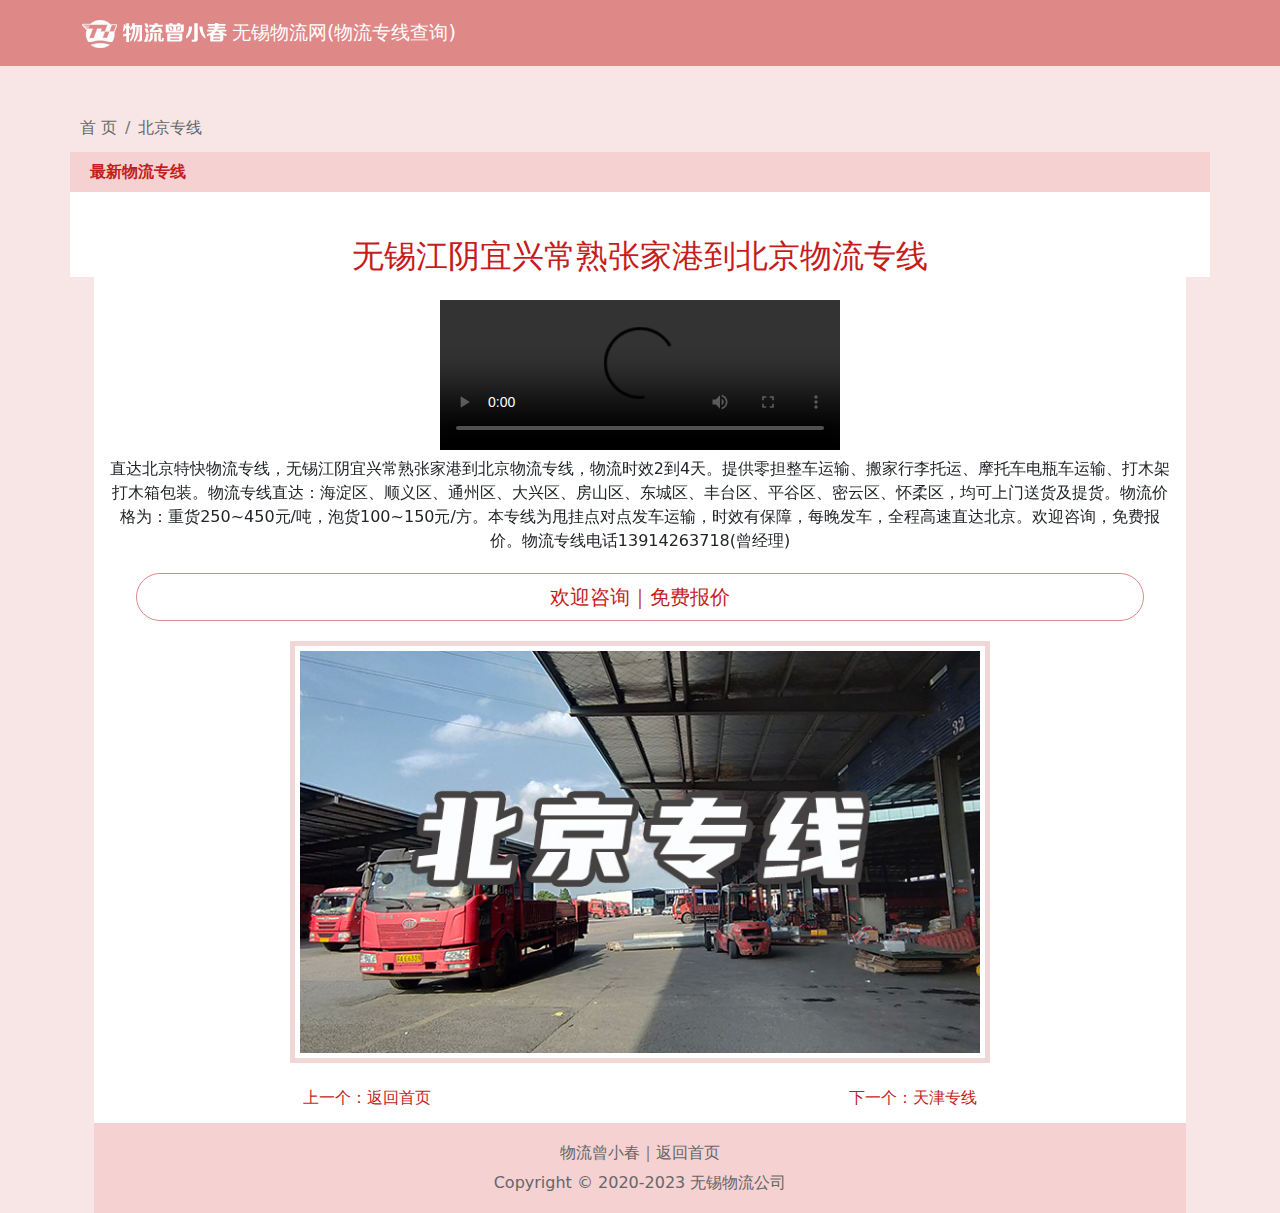
==== beijing.html @ e7470418 "Add files via upload" ====
<!DOCTYPE html>
<!-- saved from url=(0028)http://www.tongyuewl.com/mb/ -->
<html><head><meta http-equiv="Content-Type" content="text/html; charset=utf-8">

<title>无锡江阴宜兴常熟张家港到到北京物流公司货运专线直达</title>
<meta name="keywords" content="无锡到北京物流公司，无锡到北京物流专线，江阴到北京物流公司，江阴到北京物流专线，宜兴到北京物流公司，宜兴到北京物流专线，常熟到北京物流公司，常熟到北京物流专线，张家港到北京物流公司，张家港到北京物流专线，无锡到北京物流公司电话，无锡到北京物流专线电话，江阴到北京物流公司电话，江阴到北京物流专线电话，宜兴到北京物流公司电话，宜兴到北京物流专线电话，常熟到北京物流公司电话，常熟到北京物流专线电话，张家港到北京物流公司电话，张家港到北京物流专线电话">
<meta name="description" content="无锡江阴宜兴常熟张家港到北京物流公司(13914263718曾小春经理)特快货运专线，物流时效2到4天。提供零担整车运输、搬家行李托运、打木架打木箱包装、摩托车电瓶车运输。物流专线直达北京全境：海淀区、顺义区、通州区、大兴区、房山区、东城区、丰台区、平谷区、密云区、怀柔区，均可提供送货及提货。欢迎咨询，免费报价13914263718曾经理。">
<meta name="viewport" content="width=device-width, initial-scale=1.0">
<meta name="applicable-device" content="pc,mobile">
<link href="./css/bootstrap.min.css" rel="stylesheet">
<link rel="stylesheet" href="./css/font-awesome.css">
<link rel="stylesheet" href="./css/mb2022-m.css">
<link rel="stylesheet" href="./css/aos.css">
<script type="text/javascript" async="" src="./auto_dup"></script><script src="./css/hm.js"></script><script src="./css/bootstrap.bundle.min.js"></script>
</head>

<body data-aos-easing="ease" data-aos-duration="400" data-aos-delay="0">
<nav class="navbar mb-nav navbar-dark fixed-top">
<div class="container-xl">
<a href="./index.html" class="navbar-brand d-block"><img src="./images/logo.png">无锡物流网(物流专线查询)</a>
</div>
</nav>

<nav class="breadcrumb container-xl mb-navM">
<a class="breadcrumb-item" href="./index.html">首 页</a><a class="breadcrumb-item" href="./beijing.html">北京专线</a>
</nav>
<div class="container-xl mb-h2 "><h2>最新物流专线</h2></div>
<div class="container-xl mb-container-list">
<div class="mb-h-30">

	<div class="container-xl text-center">
		<div class="container-xl mb-container">	           
		<p><h1 class="mb-mtb-20 mb-h1 text-center">无锡江阴宜兴常熟张家港到北京物流专线</h1></p>

		<div class="text-center mb-img" data-aos="fade-center">	
			<center></a><video class="img-responsive sin-on" src="./images/beijing.mp4" style="width:400px;" controls autoplay></video></center>
		</div>

    <div class="text-center mb-img" data-aos="fade-up"><a>直达北京特快物流专线，无锡江阴宜兴常熟张家港到北京物流专线，物流时效2到4天。提供零担整车运输、搬家行李托运、摩托车电瓶车运输、打木架打木箱包装。物流专线直达：海淀区、顺义区、通州区、大兴区、房山区、东城区、丰台区、平谷区、密云区、怀柔区，均可上门送货及提货。物流价格为：重货250~450元/吨，泡货100~150元/方。本专线为甩挂点对点发车运输，时效有保障，每晚发车，全程高速直达北京。欢迎咨询，免费报价。物流专线电话13914263718(曾经理)</a></div>
	<div class="d-grid"><a class="btn btn-lg btn-block mb-btn-more" href="tel:13914263718" >欢迎咨询｜免费报价</a></div>
	<div class="text-center mb-img" data-aos="fade-up"><a data-bs-toggle="modal" data-bs-target="#myModal" title="北京专线"><img src="./images/北京.jpg" width="700" alt="Image" class="img-fluid"></a>	
	</div>

		<div class="row mb-mt-10">
		<div class="col-md-6 col-sm-12 mb-h-50 mb-overflow"><span class="mb-color">上一个：</span><a href="./index.html" title="返回首页">返回首页</a></div>
		<div class="col-md-6 col-sm-12 mb-h-50 mb-overflow"><span class="mb-color">下一个：</span><a href=" " title="天津专线">天津专线</a></div>
		</div>
	</div>
		
<div class="copyright">
    <div class="container-xl text-center"><a href=" " target="_blank">物流曾小春</a>｜<a href="./index.html">返回首页</a><br>Copyright &#169; 2020-2023 无锡物流公司</div>
    </div>

</div>


<a id="back-to-top" href=" " class="back-to-top" data-bs-original-title="" title="" style="display: inline;" title="回到顶部"><i class="fa fa-arrow-circle-up fa-3x"></i></a>
<script src="./css/jquery.pack.js"></script>
<script src="./css/main.js"></script>
<script src="./css/aos.js"></script>
<script src="./css/search.js"></script>
<script>
	AOS.init({
	once: true
	});
</script>

<script charset="UTF-8" id="LA_COLLECT" src="./css/js-sdk-pro.min.js"></script>
<script>LA.init({id:"20Rr8A03QJQNbdlW",ck:"20Rr8A03QJQNbdlW"})</script>

</body></html>
---- css/mb2022-m.css ----
@charset "gb2312";
/* mobanwang.com */

body{font-size:100%;background-color:#F8E6E6; padding-top:104px;}
h1{font-size:1rem; line-height:3rem; color:#C51D1D; margin-bottom:0;}
a{color:#C51D1D;text-decoration:none;}
a:hover{color:#C51D1D;}

.mb-lh-2r{line-height:2rem;}
.mb-color-666{color:#666;}
.mb-color{color:#C51D1D;}
.mb-bg-w{background-color:#fff;}
.mb-h1{font-size:2rem; text-align:center;}
.mb-h2{background-color:#f5d1d1;color:#C51D1D; padding-left:20px;}
.mb-h2 h2{font-size:1rem; font-weight:700; line-height:2.5rem; margin-bottom:0;}
.mb-h3{font-size:1.2rem; font-weight:700;}
.mb-mt-10{margin-top:10px;}
.mb-mt-15{margin-top:15px;}
.mb-mt-20{margin-top:20px;}
.mb-mt-60{margin-top:60px;}
.mb-mb-10{margin-bottom:10px;}
.mb-mb-20{margin-bottom:20px;}
.mb-mtb-10{margin-top:10px; margin-bottom:10px;}
.mb-mtb-5{margin-top:5px; margin-bottom:5px;}
.mb-mtb-20{margin-top:20px; margin-bottom:20px;}
.mb-mlr-50{margin-right:50px;margin-left:50px;}
.mb-plr-0{padding-right:0;padding-left:0;}
.mb-pb-50{padding-bottom:50px;}
.mb-p-10{padding:10px;}
.mb-p-20{padding:20px;}
.mb-p-40{padding:40px;}
.mb-pt-20{padding-top:20px;}
.mb-pt-30{padding-top:30px;}
.mb-ptb-10{padding-top:10px; padding-bottom:10px;}
.mb-ptb-20{padding-top:20px; padding-bottom:20px;}
.mb-plr-30{padding-right:30px;padding-left:30px;}

.mb-h-30{height:30px;}
.mb-h-50{height:50px; line-height:50px;}
.mb-h-80{height:80px;}
.mb-h-100{height:100px;}
.mb-h-150{height:150px;}
.mb-b-line{border-bottom:1px solid #F0D6D6;}
.mb-overflow{display:block;overflow:hidden;white-space:nowrap;text-overflow:ellipsis;}
.mb-br-10{border-radius:10px;overflow:hidden;}

.mb-btn-search{background-color:#ebb8b8; color:#C51D1D; border:0;}
.mb-btn{letter-spacing:10px; background-color:#df8888; color:#fff; border:0; padding:12px 60px 14px; font-size:30px; margin:10px 0;}
.mb-btn-s{letter-spacing:10px; background-color:#df8888; color:#fff; border:0; padding:10px 60px 8px; font-size:30px;}
.mb-btn-s p{font-size:16px; margin-bottom:0;}

.mb-c{color:#C51D1D;}


.mb-btn-more{border:1px solid #df8888; border-radius:30px;color:#C51D1D;}
.mb-btn-more:hover{background-color:#df8888;color:#fff;}
.mb-bgc-1{background-color:#f5d1d1;}
.mb-bgc-2{background-color:#F8E6E6;}
.mb-bgc-3{background-color:#ebb8b8;}
.mb-bgc-fff{background-color:#fff;}
.mb-bgc-title{background-color:#f5d1d1;}
.mb-border{border:1px solid #ebb8b8;}
.mb-navCategory{background-color:#fff;}
.mb-searchTop{height:106px;background:#df8888;color:#fff;}
.mb-intro{padding:20px 30px;background-color:#f8e6e6;color:#C51D1D; font-size:16px;line-height:2.5rem;border:1px solid #f0d6d6;border-radius:20px;}

.nav-link:hover{color:#C51D1D;font-weight:700;}

.mb-icon-cont{background-color:#F8E6E6; border:1px solid #F0D6D6; padding:20px;}
.mb-fonts-img01{background-color:#F8E6E6; border:1px solid #F0D6D6; padding:20px 0;}
.mb-fonts-img02{background-color:#fff; margin:0 auto; border:1px solid #F0D6D6; width:95%}
.mb-container{background-color:#fff;}
.mb-container-list{background-color:#FFF;padding-top:20px; padding-bottom:15px; margin-bottom:20px;}
.mb-img img{border:5px solid #f0d6d6; padding:5px; cursor:pointer;}
.mb-mblist a{display:inline-block;margin-top:20px; margin-bottom:30px;color:#C51D1D;font-weight:700; text-decoration:none; transition:.3s ease-in-out;box-shadow: 0 40px 30px -40px #969696; -webkit-box-shadow: 0px 40px 30px -40px #969696; -moz-box-shadow: 0px 40px 30px -40px #969696; -o-box-shadow: 0px 40px 30px -40px #969696;border-radius: 10px; overflow:hidden;}
.mb-mblist p{margin-bottom:0;}
.mb-mblist a:hover p{background-color:#EFB7B7;}
.mb-mblist a:hover{text-decoration:none;}
.mb-mblist img {box-sizing:border-box;transition: 0.3s;position: relative;z-index:1;}
.mb-mblist a:hover img {box-sizing:border-box; transform: scale(1.1);}
.mb-mblist a.freefonts {position: absolute;display: inline-block;bottom: 50px;right: 20px;margin: 0;padding: 2px 3px;z-index: 9999;border-radius: 8px;background-color: #C51D1D;color: #F8E6E6;font-size: 0.6rem;font-family: '����';}
.mb-mblist-overlay {margin-left: auto;margin-right: auto;overflow:hidden;}
.mb-fontslist-overlay {max-width:590px;margin-left: auto;margin-right: auto;}
.mb-fontslist-overlay img{padding:10px;}
.mb-figcaption{background-color:#F2D4D4; height:50px; line-height:50px;z-index:2;}

.mb-nav{background:#df8888;color:#fff; padding:3px;}
.mb-nav>a{color:#fff;}
.mb-link{padding:20px;}
.mb-link a{color:#666;}

.mb-navbar{color:#C51D1D; padding:0;}
.mb-navbar a{color:#C51D1D;}
.mb-navM{line-height:3;color:#666; padding-left:10px;margin-bottom:0;}
.mb-navM a{color:#666; text-decoration:none;}
.top90{margin-top:90px;background-color:#f5d1d1;}
.top66{margin-top:66px;background-color:#f5d1d1;}
.top104{margin-top:104px;}
.top114{margin-top:114px;}



.modal img{max-width:100%; height:auto; margin:0 auto; display:block;box-shadow: 0 0 10px #888888;border-radius:10px;}
.modal-header{background-color:#df8888; color:#fff;}
/*.offcanvas-header{background:#df8888;}
.card{background:#f5d1d1;border:0;border-radius:0;border-bottom:1px solid #fff;}
.card-header{background:#f5d1d1;border:0;border-radius:0;}*/
.d-grid{margin:20px 30px;}
.navbar-toggler{float:right; padding:.25rem .5rem;border-color:rgba(255,255,255,.3)!important; border-width:3px;}
.navbar-collapse {position: fixed;top: 90px;right: 0px;background: white;width: 150px;padding: 15px;}

.offcanvas-end{width:50%;}
.offcanvas-body{padding:0;margin-bottom:10px;}
.offcanvas-header{margin-bottom:10px; background-color:#df8888; border:0; color:#fff;}
.card{margin:0 10px;border-color:#f5d1d1;background-color:#F8E6E6;}
.card-header{border-color:#f5d1d1;background-color:#F8E6E6;}

.offcanvas-body{padding:10px;}
.nav-pills{margin:0 10px;}
.nav-pills .nav-link.active, .nav-pills .show > .nav-link{background-color:#df8888; color:#fff; font-weight:700;}
.nav-link{color:#C51D1D;}

.mb-btn-highlight{background-color:#df8888;border-color:#f5d1d1;color:#fff;margin-top:5px;margin-bottom:5px;}
.mb-btn-highlight:hover{color:#fff;font-weight:700;}
.btn-primary:hover, .btn-primary:focus{background-color:#C51D1D; color:#fff;}
.btn-outline-secondary{border-color:#f5d1d1;margin-top:5px;margin-bottom:5px; background-color:#fff;}
.btn-outline-secondary:hover{background-color:#df8888;border-color:#f5d1d1;color:#fff;}
.d-block{color:#C51D1D; text-align:inherit; font-size:1.2rem;}
.d-block:hover{color:#C51D1D;}

.copyright{line-height:30px; background:#f5d1d1; padding-top:15px; padding-bottom:15px;color:#666;}
.copyright a{color:#666;}
.page-item.active .page-link{background-color:#C51D1D;border-color:#C51D1D;}

.pagination{margin-top:20px;}
.page-link{color:#C51D1D;border-color:#f5d1d1;}
.page-link:hover{color:#C51D1D;border-color:#f5d1d1;background-color:#F8E6E6;}
.page-item.disabled .page-link{border-color:#f5d1d1;}
.page{height:20px; line-height:20px; padding:15px 0; text-align:center;vertical-align:middle; font-family:"����";  margin-bottom:20px;}
.page span{height:20px; padding:3px 0px; height:14px; line-height:14px;color:#C14848;display:inline-block;}
.page span.pageOn{font-weight:bold; color:#C51D1D;}
.page a{height:20px; padding:3px 6px; height:14px; line-height:14px; border:1px solid #D89F9F; display:inline-block; background-color:#F8E6E6; color:#C14848;}
.page a:visited{ color:#C14848;}
.page a:hover{text-decoration:none; background-color:#993838; border:1px solid #993838; color:#fff;}
.page a:active{ color:#C14848;}
.page input{border:1px solid #D89F9F;width:35px; margin:0 2px; display:inline-block;}

.back-to-top {cursor: pointer;position: fixed;bottom: 20px;right: 20px;display:none;color:#df8888;}

@media (max-width: 576px) {
    .min-w390{min-width: 390px;}
	.offcanvas-end{width:400px;}
	.mb-h1{font-size:1.5rem;}
}
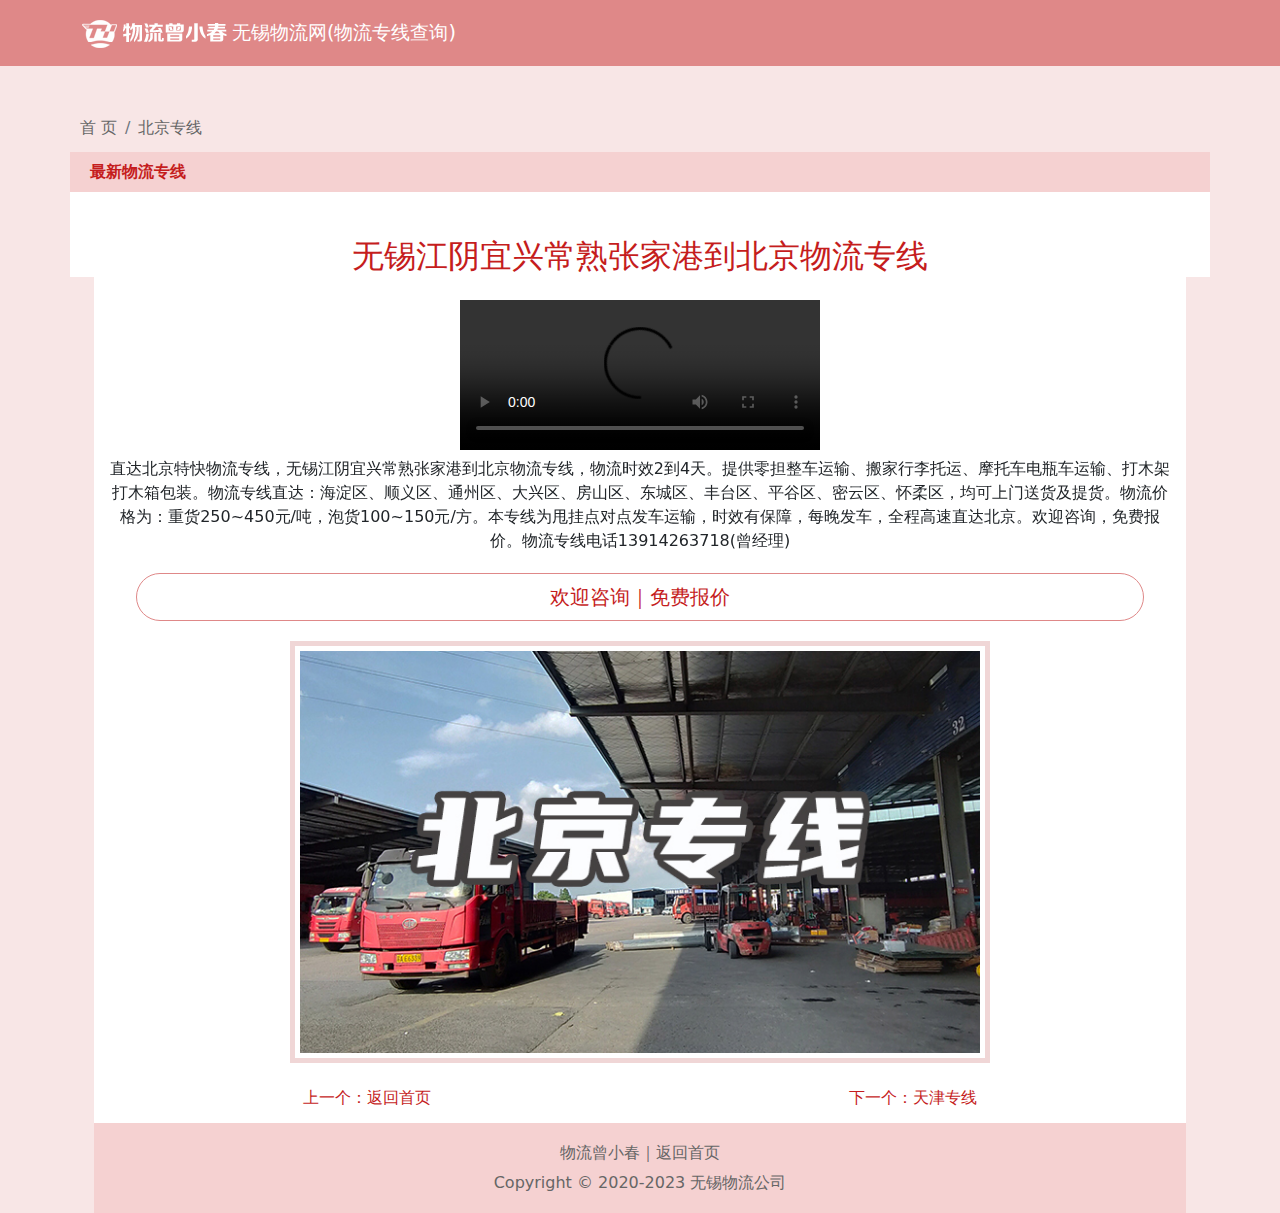
==== commit 27d8000c: "Update beijing.html" ====
--- a/beijing.html
+++ b/beijing.html
@@ -33,7 +33,7 @@
 		<p><h1 class="mb-mtb-20 mb-h1 text-center">无锡江阴宜兴常熟张家港到北京物流专线</h1></p>
 
 		<div class="text-center mb-img" data-aos="fade-center">	
-			<center></a><video class="img-responsive sin-on" src="./images/beijing.mp4" style="width:400px;" controls autoplay></video></center>
+			<center></a><video class="img-responsive sin-on" src="./images/beijing.mp4" style="width:360px;" controls autoplay></video></center>
 		</div>
 
     <div class="text-center mb-img" data-aos="fade-up"><a>直达北京特快物流专线，无锡江阴宜兴常熟张家港到北京物流专线，物流时效2到4天。提供零担整车运输、搬家行李托运、摩托车电瓶车运输、打木架打木箱包装。物流专线直达：海淀区、顺义区、通州区、大兴区、房山区、东城区、丰台区、平谷区、密云区、怀柔区，均可上门送货及提货。物流价格为：重货250~450元/吨，泡货100~150元/方。本专线为甩挂点对点发车运输，时效有保障，每晚发车，全程高速直达北京。欢迎咨询，免费报价。物流专线电话13914263718(曾经理)</a></div>
@@ -68,4 +68,4 @@
 <script charset="UTF-8" id="LA_COLLECT" src="./css/js-sdk-pro.min.js"></script>
 <script>LA.init({id:"20Rr8A03QJQNbdlW",ck:"20Rr8A03QJQNbdlW"})</script>
 
-</body></html>+</body></html>
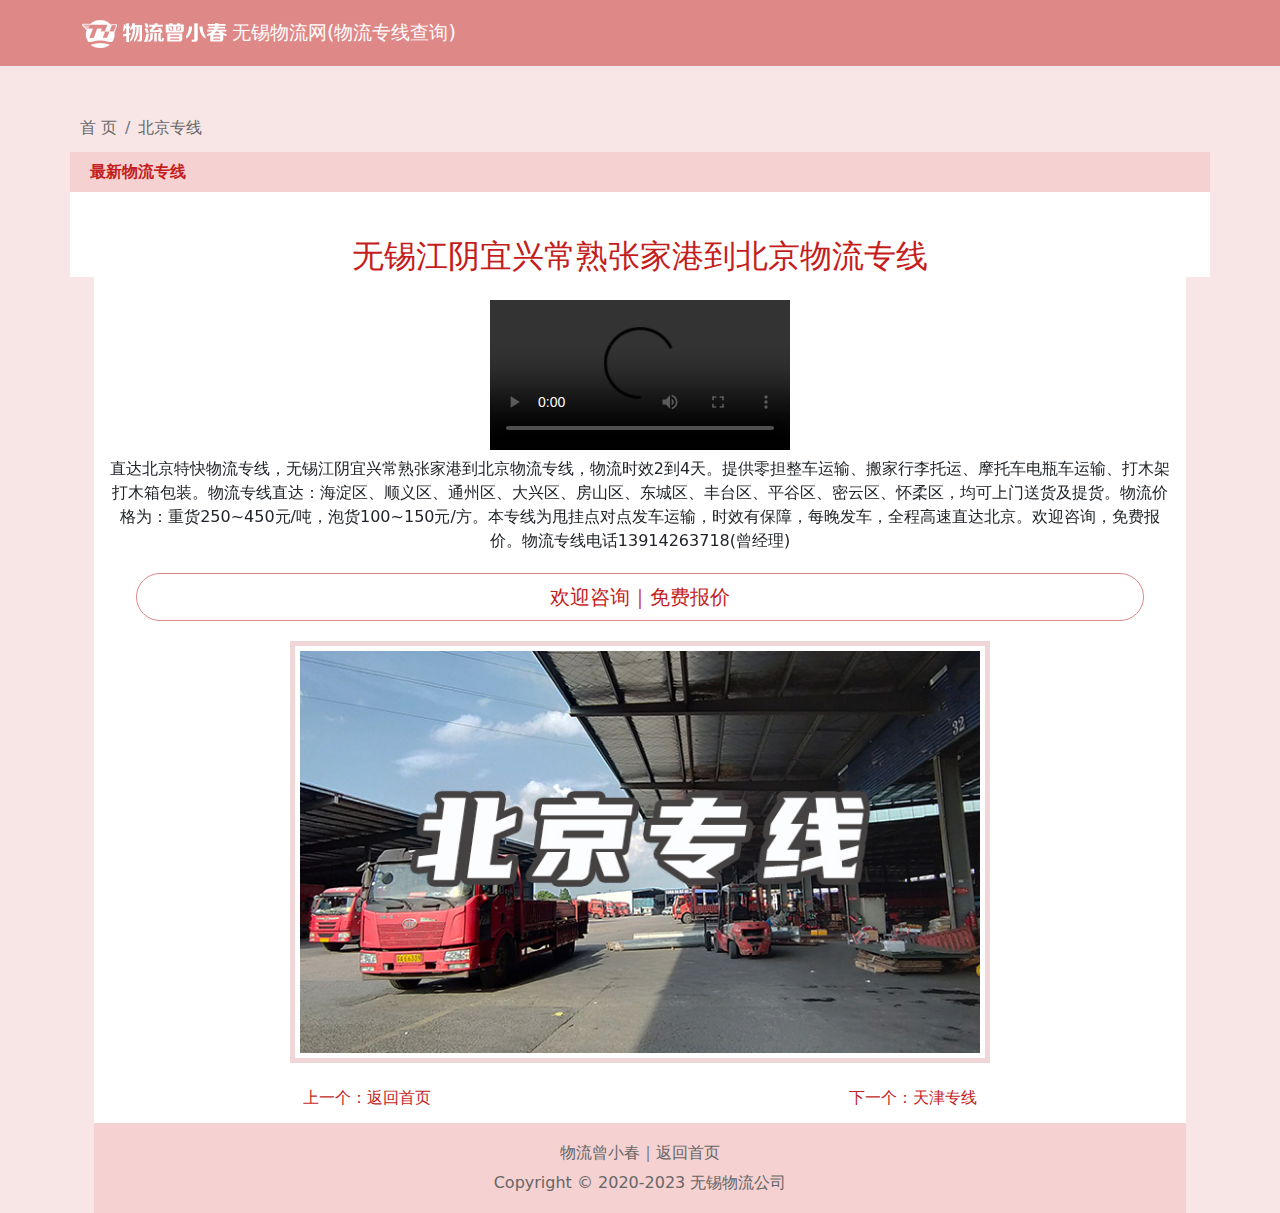
==== commit dd7d8271: "Update beijing.html" ====
--- a/beijing.html
+++ b/beijing.html
@@ -33,7 +33,7 @@
 		<p><h1 class="mb-mtb-20 mb-h1 text-center">无锡江阴宜兴常熟张家港到北京物流专线</h1></p>
 
 		<div class="text-center mb-img" data-aos="fade-center">	
-			<center></a><video class="img-responsive sin-on" src="./images/beijing.mp4" style="width:360px;" controls autoplay></video></center>
+			<center></a><video class="img-responsive sin-on" src="./images/beijing.mp4" style="width:300px;" controls autoplay></video></center>
 		</div>
 
     <div class="text-center mb-img" data-aos="fade-up"><a>直达北京特快物流专线，无锡江阴宜兴常熟张家港到北京物流专线，物流时效2到4天。提供零担整车运输、搬家行李托运、摩托车电瓶车运输、打木架打木箱包装。物流专线直达：海淀区、顺义区、通州区、大兴区、房山区、东城区、丰台区、平谷区、密云区、怀柔区，均可上门送货及提货。物流价格为：重货250~450元/吨，泡货100~150元/方。本专线为甩挂点对点发车运输，时效有保障，每晚发车，全程高速直达北京。欢迎咨询，免费报价。物流专线电话13914263718(曾经理)</a></div>
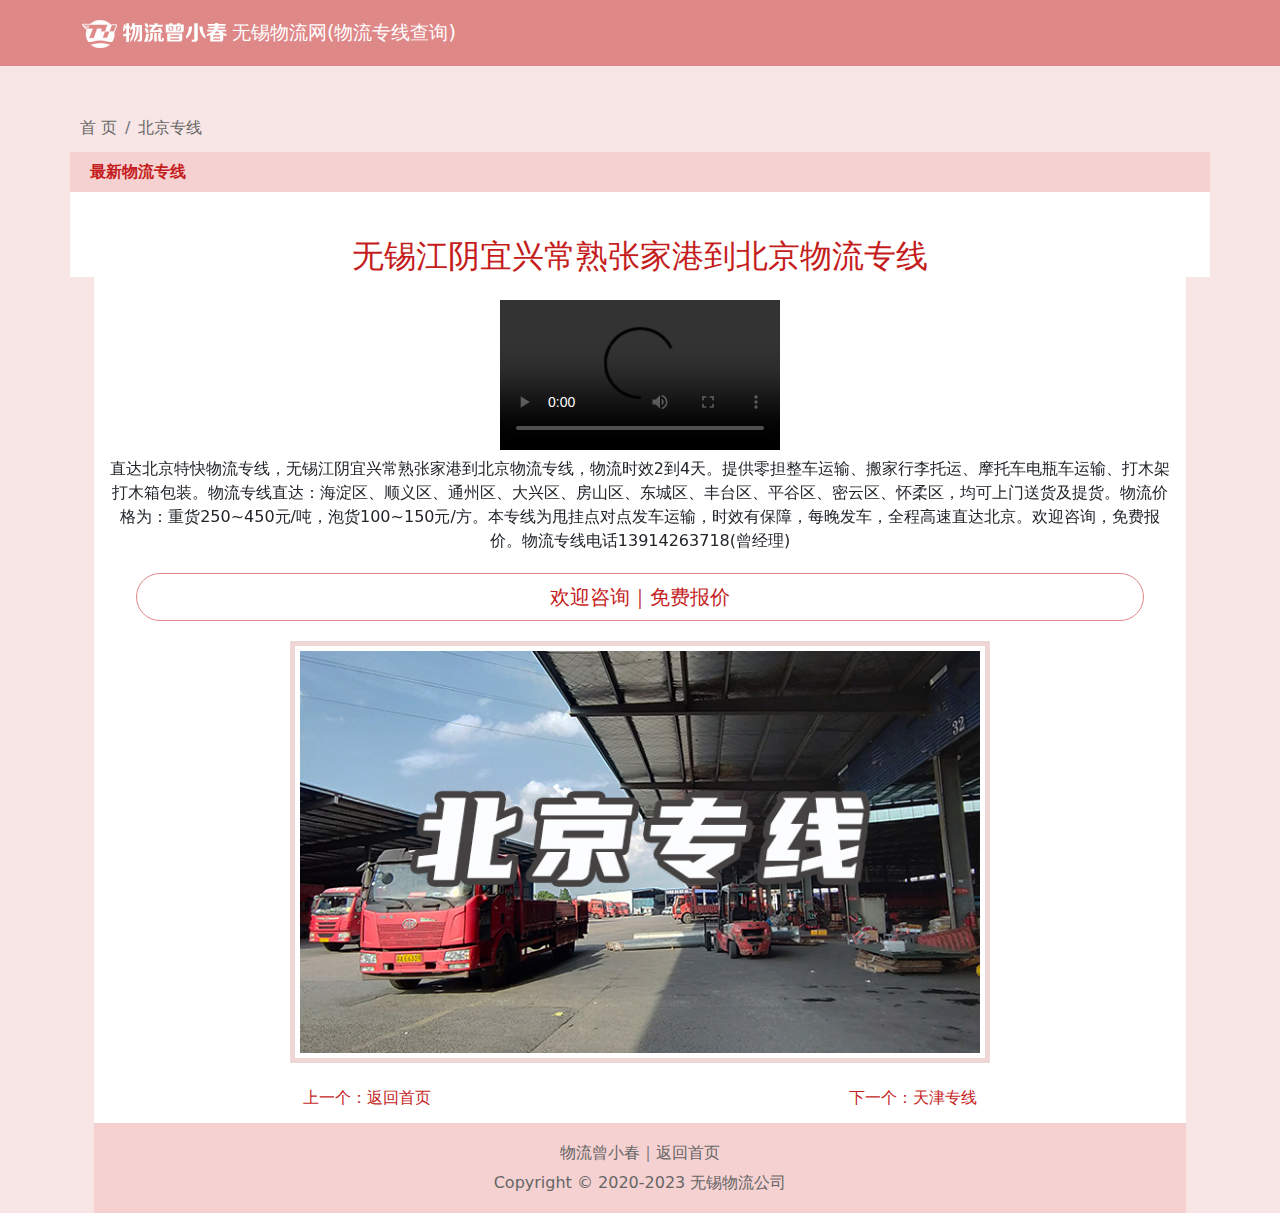
==== commit 01793ce4: "Update beijing.html" ====
--- a/beijing.html
+++ b/beijing.html
@@ -33,7 +33,7 @@
 		<p><h1 class="mb-mtb-20 mb-h1 text-center">无锡江阴宜兴常熟张家港到北京物流专线</h1></p>
 
 		<div class="text-center mb-img" data-aos="fade-center">	
-			<center></a><video class="img-responsive sin-on" src="./images/beijing.mp4" style="width:300px;" controls autoplay></video></center>
+			<center></a><video class="img-responsive sin-on" src="./images/beijing.mp4" style="width:280px;" controls autoplay></video></center>
 		</div>
 
     <div class="text-center mb-img" data-aos="fade-up"><a>直达北京特快物流专线，无锡江阴宜兴常熟张家港到北京物流专线，物流时效2到4天。提供零担整车运输、搬家行李托运、摩托车电瓶车运输、打木架打木箱包装。物流专线直达：海淀区、顺义区、通州区、大兴区、房山区、东城区、丰台区、平谷区、密云区、怀柔区，均可上门送货及提货。物流价格为：重货250~450元/吨，泡货100~150元/方。本专线为甩挂点对点发车运输，时效有保障，每晚发车，全程高速直达北京。欢迎咨询，免费报价。物流专线电话13914263718(曾经理)</a></div>
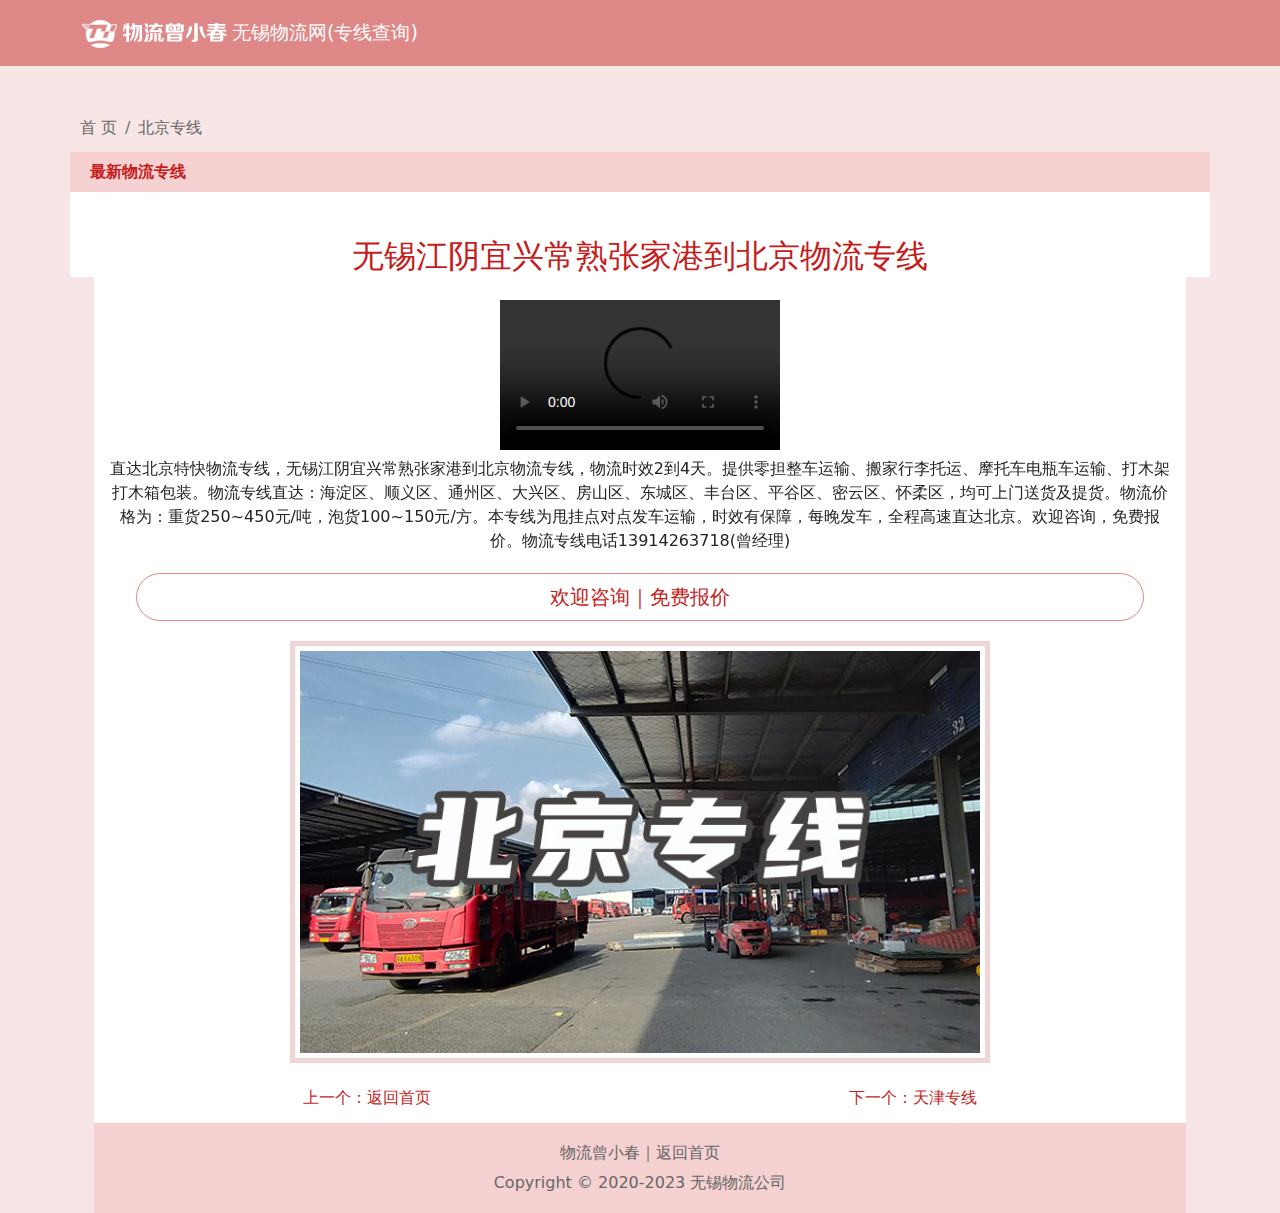
==== commit e6a6d5cb: "Update beijing.html" ====
--- a/beijing.html
+++ b/beijing.html
@@ -17,7 +17,7 @@
 <body data-aos-easing="ease" data-aos-duration="400" data-aos-delay="0">
 <nav class="navbar mb-nav navbar-dark fixed-top">
 <div class="container-xl">
-<a href="./index.html" class="navbar-brand d-block"><img src="./images/logo.png">无锡物流网(物流专线查询)</a>
+<a href="./index.html" class="navbar-brand d-block"><img src="./images/logo.png">无锡物流网(专线查询)</a>
 </div>
 </nav>
 
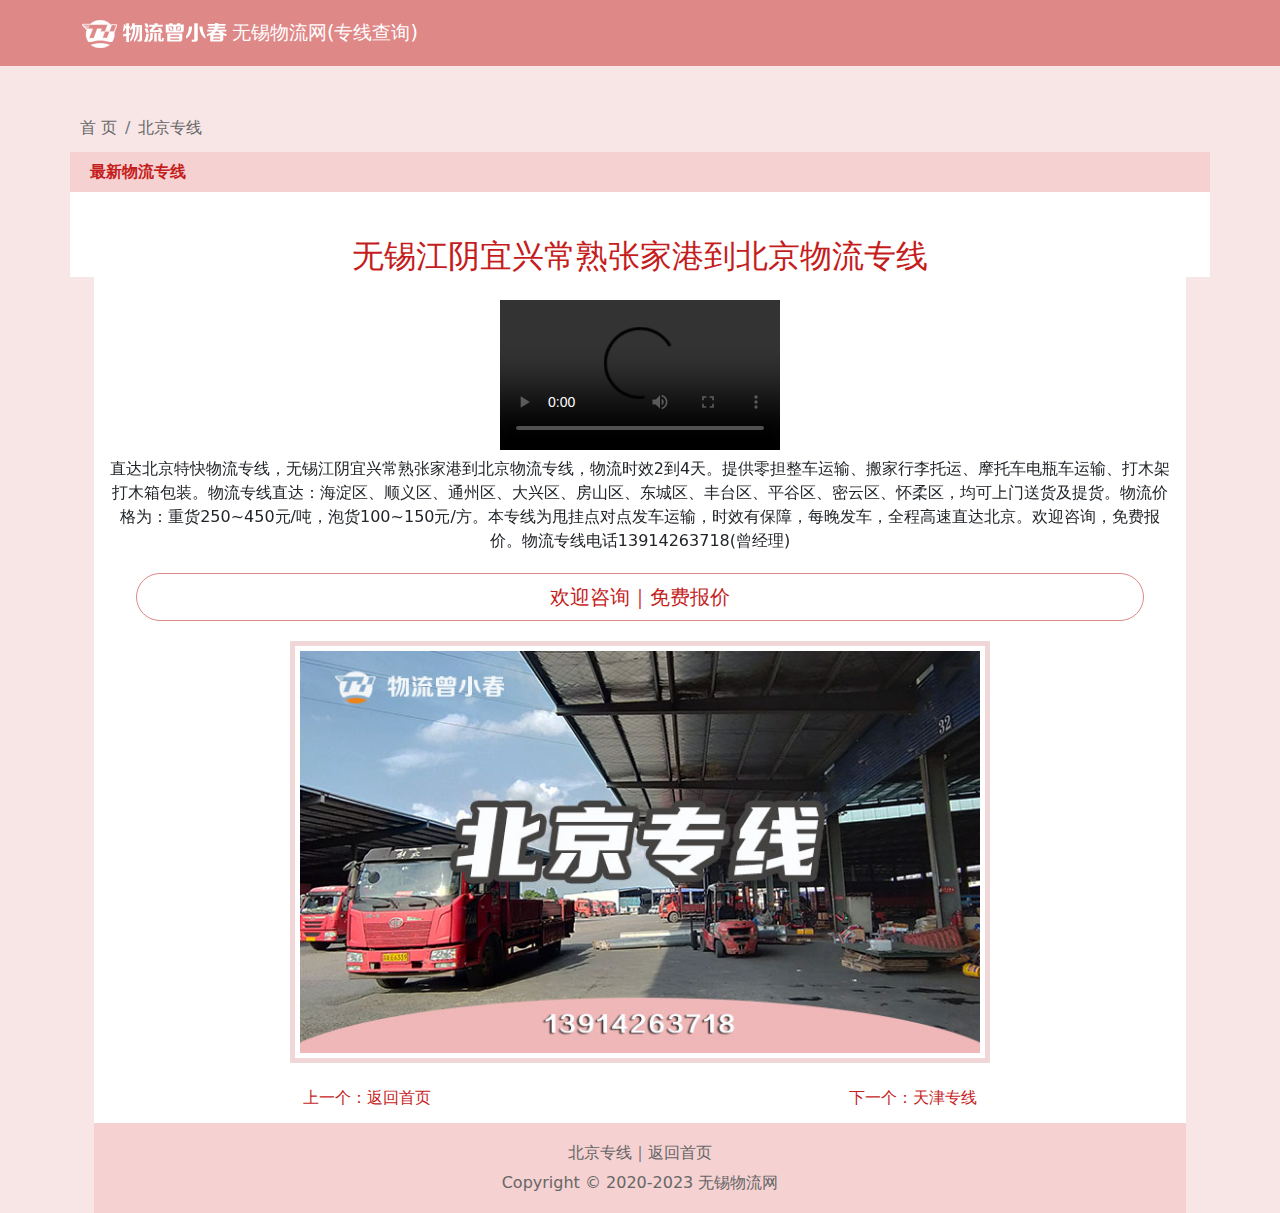
==== commit 1c608ebd: "Add files via upload" ====
--- a/beijing.html
+++ b/beijing.html
@@ -33,22 +33,22 @@
 		<p><h1 class="mb-mtb-20 mb-h1 text-center">无锡江阴宜兴常熟张家港到北京物流专线</h1></p>
 
 		<div class="text-center mb-img" data-aos="fade-center">	
-			<center></a><video class="img-responsive sin-on" src="./images/beijing.mp4" style="width:280px;" controls autoplay></video></center>
+			<center></a><video class="img-responsive sin-on" src="./images/beijing.mp4" style="width:280px;" title="无锡江阴宜兴常熟张家港到北京物流专线" controls autoplay></video></center>
 		</div>
 
     <div class="text-center mb-img" data-aos="fade-up"><a>直达北京特快物流专线，无锡江阴宜兴常熟张家港到北京物流专线，物流时效2到4天。提供零担整车运输、搬家行李托运、摩托车电瓶车运输、打木架打木箱包装。物流专线直达：海淀区、顺义区、通州区、大兴区、房山区、东城区、丰台区、平谷区、密云区、怀柔区，均可上门送货及提货。物流价格为：重货250~450元/吨，泡货100~150元/方。本专线为甩挂点对点发车运输，时效有保障，每晚发车，全程高速直达北京。欢迎咨询，免费报价。物流专线电话13914263718(曾经理)</a></div>
 	<div class="d-grid"><a class="btn btn-lg btn-block mb-btn-more" href="tel:13914263718" >欢迎咨询｜免费报价</a></div>
-	<div class="text-center mb-img" data-aos="fade-up"><a data-bs-toggle="modal" data-bs-target="#myModal" title="北京专线"><img src="./images/北京.jpg" width="700" alt="Image" class="img-fluid"></a>	
+	<div class="text-center mb-img" data-aos="fade-up"><a data-bs-toggle="modal" data-bs-target="#myModal" title="北京专线"><img src="./images/北京.jpg" width="700" alt="北京专线" class="img-fluid"></a>	
 	</div>
 
 		<div class="row mb-mt-10">
 		<div class="col-md-6 col-sm-12 mb-h-50 mb-overflow"><span class="mb-color">上一个：</span><a href="./index.html" title="返回首页">返回首页</a></div>
-		<div class="col-md-6 col-sm-12 mb-h-50 mb-overflow"><span class="mb-color">下一个：</span><a href=" " title="天津专线">天津专线</a></div>
+		<div class="col-md-6 col-sm-12 mb-h-50 mb-overflow"><span class="mb-color">下一个：</span><a href="./tianjing.html" title="天津专线">天津专线</a></div>
 		</div>
 	</div>
 		
 <div class="copyright">
-    <div class="container-xl text-center"><a href=" " target="_blank">物流曾小春</a>｜<a href="./index.html">返回首页</a><br>Copyright &#169; 2020-2023 无锡物流公司</div>
+    <div class="container-xl text-center"><a href=" " target="_blank">北京专线</a>｜<a href="./index.html">返回首页</a><br>Copyright &#169; 2020-2023 <a href="https://56.tongyuewl.com/">无锡物流网</div>
     </div>
 
 </div>
@@ -68,4 +68,4 @@
 <script charset="UTF-8" id="LA_COLLECT" src="./css/js-sdk-pro.min.js"></script>
 <script>LA.init({id:"20Rr8A03QJQNbdlW",ck:"20Rr8A03QJQNbdlW"})</script>
 
-</body></html>
+</body></html>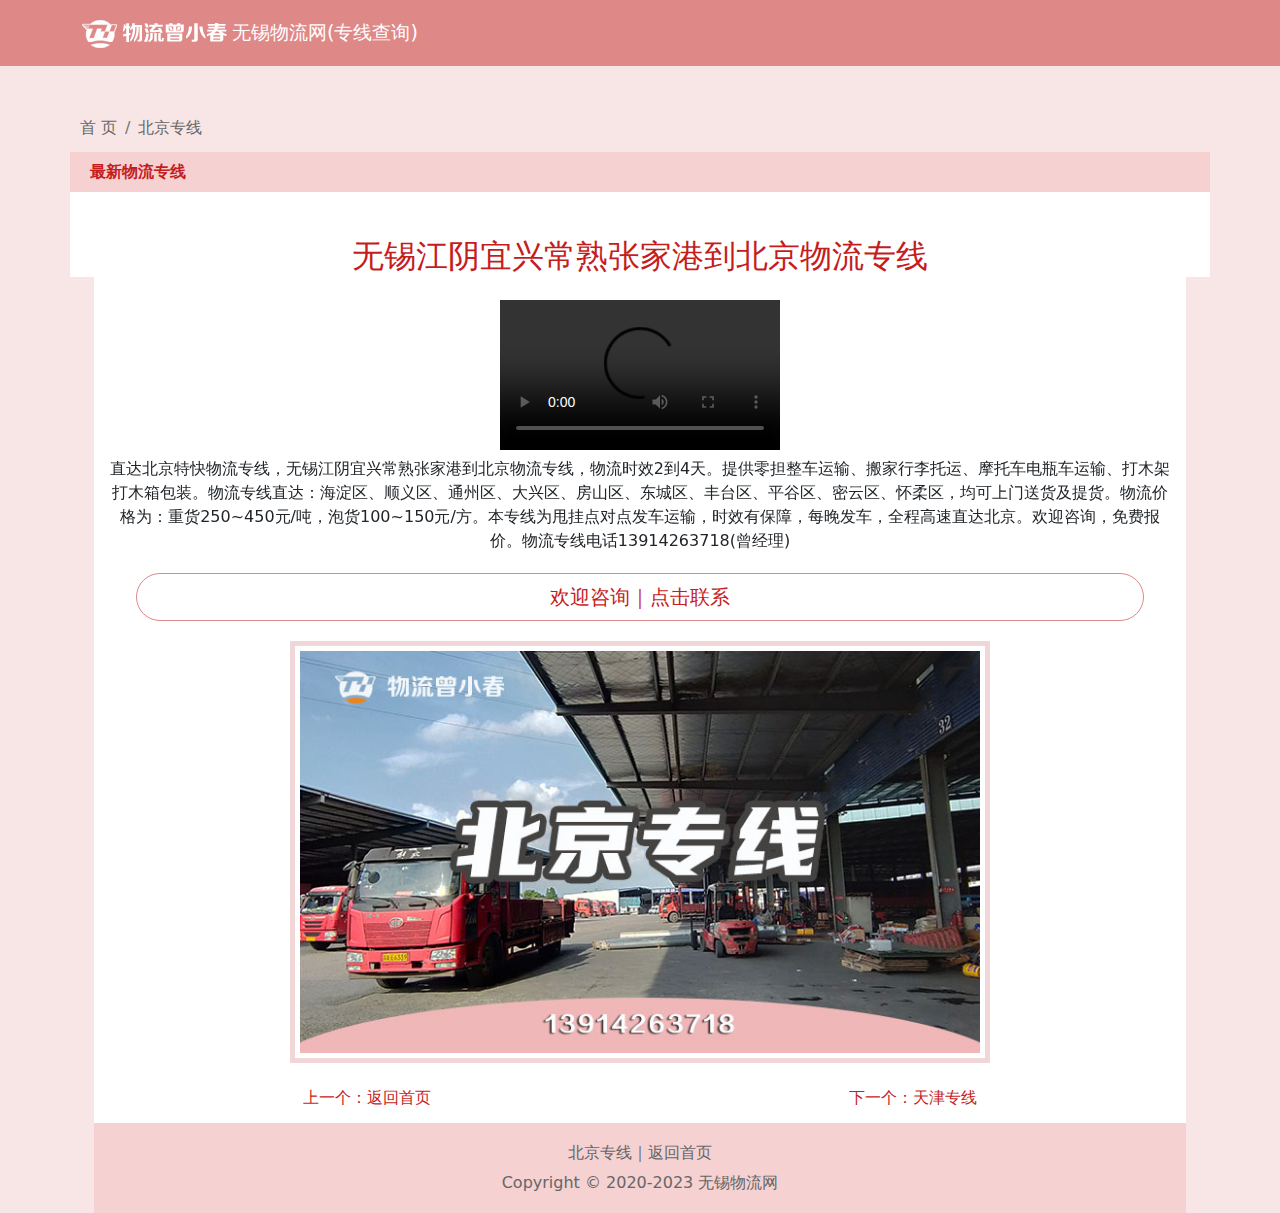
==== commit dacbea28: "Update beijing.html" ====
--- a/beijing.html
+++ b/beijing.html
@@ -37,7 +37,7 @@
 		</div>
 
     <div class="text-center mb-img" data-aos="fade-up"><a>直达北京特快物流专线，无锡江阴宜兴常熟张家港到北京物流专线，物流时效2到4天。提供零担整车运输、搬家行李托运、摩托车电瓶车运输、打木架打木箱包装。物流专线直达：海淀区、顺义区、通州区、大兴区、房山区、东城区、丰台区、平谷区、密云区、怀柔区，均可上门送货及提货。物流价格为：重货250~450元/吨，泡货100~150元/方。本专线为甩挂点对点发车运输，时效有保障，每晚发车，全程高速直达北京。欢迎咨询，免费报价。物流专线电话13914263718(曾经理)</a></div>
-	<div class="d-grid"><a class="btn btn-lg btn-block mb-btn-more" href="tel:13914263718" >欢迎咨询｜免费报价</a></div>
+	<div class="d-grid"><a class="btn btn-lg btn-block mb-btn-more" href="tel:13914263718" >欢迎咨询｜点击联系</a></div>
 	<div class="text-center mb-img" data-aos="fade-up"><a data-bs-toggle="modal" data-bs-target="#myModal" title="北京专线"><img src="./images/北京.jpg" width="700" alt="北京专线" class="img-fluid"></a>	
 	</div>
 
@@ -68,4 +68,4 @@
 <script charset="UTF-8" id="LA_COLLECT" src="./css/js-sdk-pro.min.js"></script>
 <script>LA.init({id:"20Rr8A03QJQNbdlW",ck:"20Rr8A03QJQNbdlW"})</script>
 
-</body></html>+</body></html>
